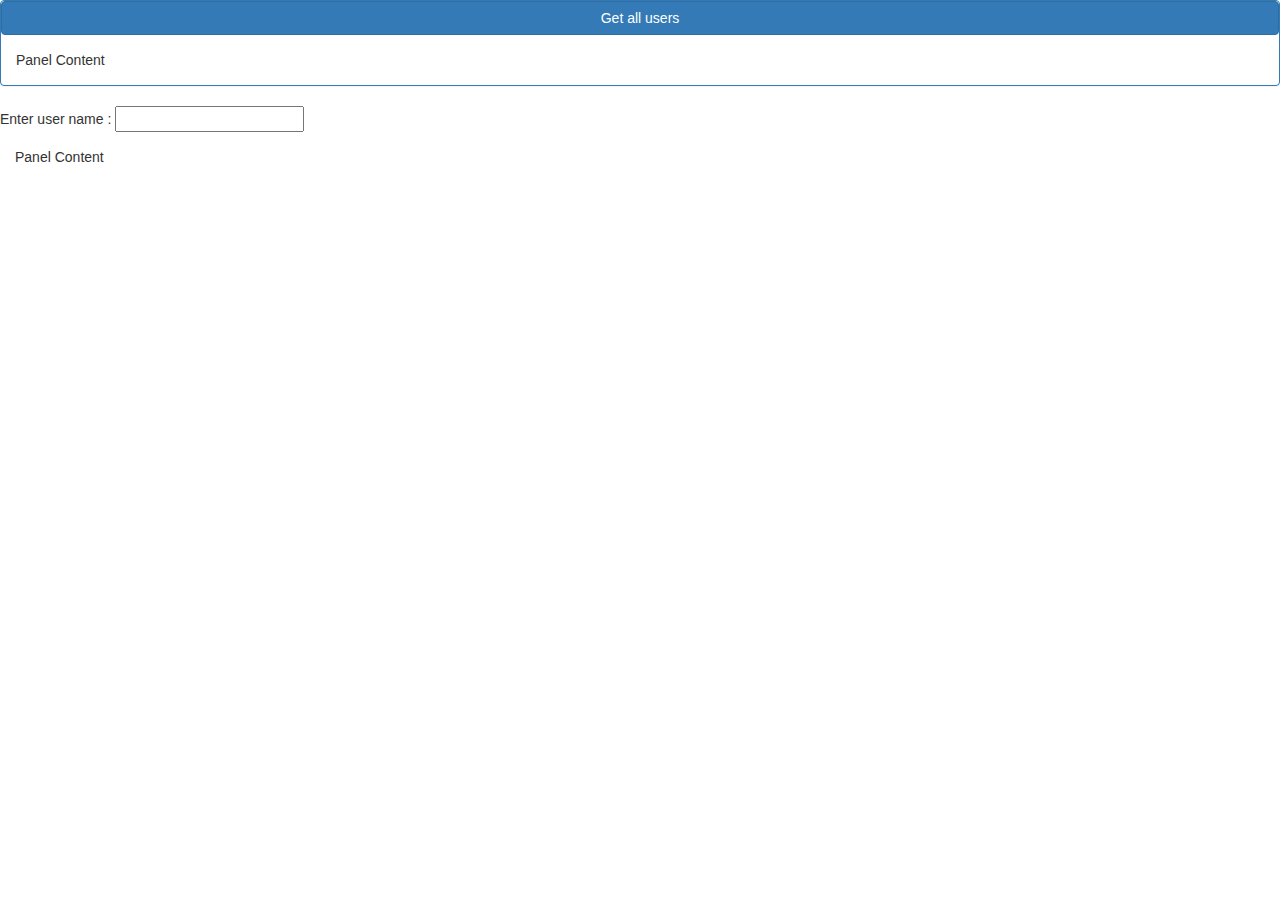
==== search.html @ fea65f45 "search" ====
<!DOCTYPE html>
<html lang="en">
<head>
    <meta charset="UTF-8">
    <title>Search</title>
    <link rel="stylesheet" href="http://maxcdn.bootstrapcdn.com/bootstrap/3.3.6/css/bootstrap.min.css">
</head>
<body>
<script>
    function getAllUser() {
        console.log("in getall user method");
        var xhttp = new XMLHttpRequest();
        xhttp.onreadystatechange = function() {
            if (xhttp.readyState == 4 && xhttp.status == 200) {
                console.log("response req");
                document.querySelector("#allUserPanel").innerHTML = xhttp.responseText;
            }
        };
        xhttp.open("GET", "findUser.php", true);
        xhttp.send();
    }
</script>

<script>
    function showUser(str) {
        if(str.length==0){
            document.querySelector("#findUserPanel").innerHTML="";
        }
        xmlhttp=new XMLHttpRequest();
        xmlhttp.onreadystatechange=function(){
            if (xmlhttp.readyState ==4 && xmlhttp.status==200)
               document.querySelector("#findUserPanel").innerHTML =  xmlhttp.responseText;
        }
        xmlhttp.open("POST","findUser.php",true);
        xmlhttp.setRequestHeader('Content-Type', 'application/x-www-form-urlencoded');
        xmlhttp.send("query="+escape(str));
    }
</script>

    </div>
<div class="panel panel-primary">
    <button type="button" class="btn btn-primary btn-block" onclick="getAllUser()">Get all users</button>
    <div id="allUserPanel" class="panel-body">Panel Content</div>
</div>
<form>
    Enter user name :
    <input type="text" onkeyup="showUser(this.value)">
    <div id="findUserPanel" class="panel-body">Panel Content</div>
</form>
</body>
</html>
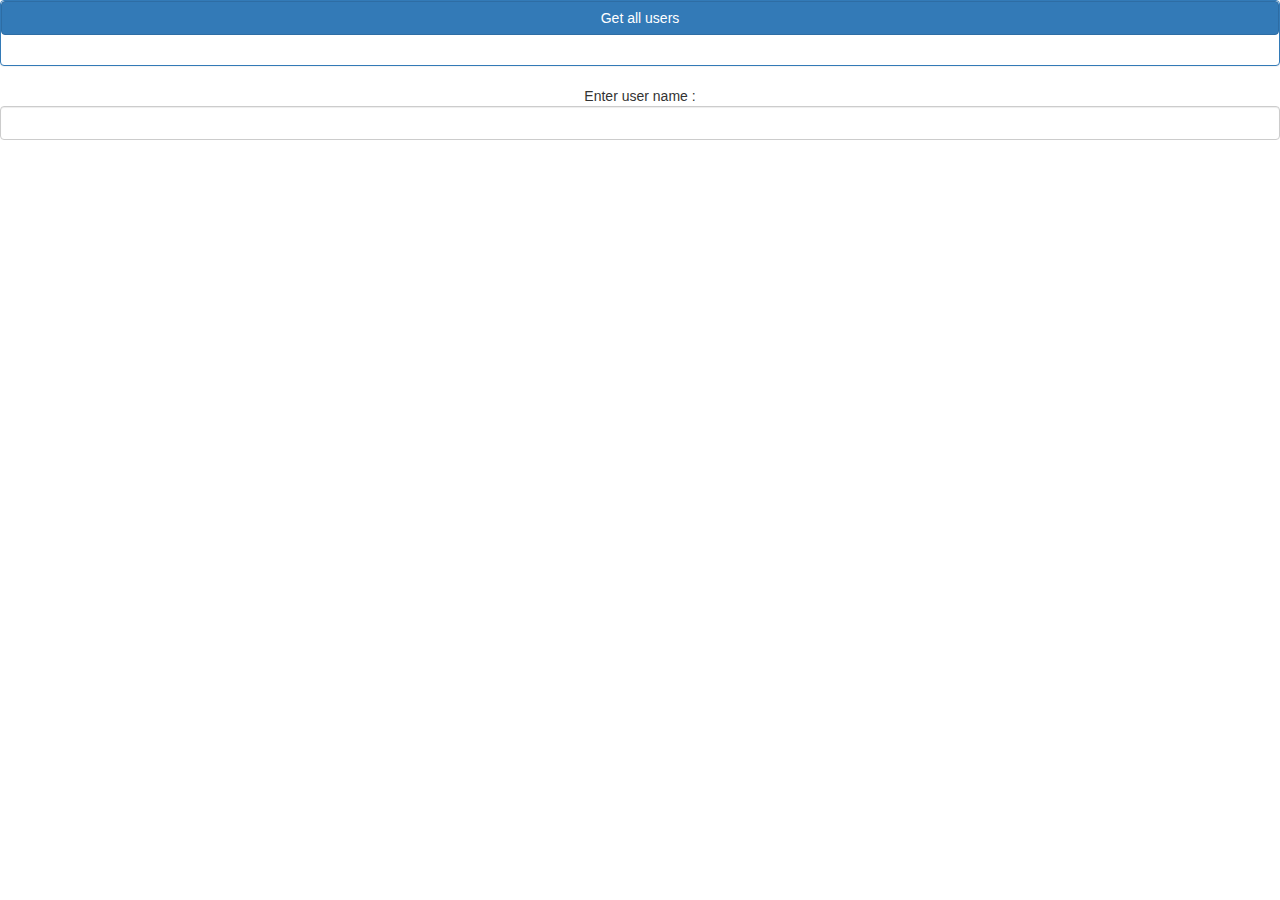
==== commit 35cadd3d: "Search implementation 1.1" ====
--- a/search.html
+++ b/search.html
@@ -4,6 +4,8 @@
     <meta charset="UTF-8">
     <title>Search</title>
     <link rel="stylesheet" href="http://maxcdn.bootstrapcdn.com/bootstrap/3.3.6/css/bootstrap.min.css">
+    <script type="text/javascript" src="jquery.min.js"></script>
+    <meta name="viewport" content="width=device-width, initial-scale=1">
 </head>
 <body>
 <script>
@@ -35,17 +37,23 @@
         xmlhttp.setRequestHeader('Content-Type', 'application/x-www-form-urlencoded');
         xmlhttp.send("query="+escape(str));
     }
+    function addFriend() {
+        $.get("addFriend.php");
+        return false;
+    }
+    $('#findUserPanel').click(addFriend());
 </script>
 
     </div>
 <div class="panel panel-primary">
     <button type="button" class="btn btn-primary btn-block" onclick="getAllUser()">Get all users</button>
-    <div id="allUserPanel" class="panel-body">Panel Content</div>
+    <div id="allUserPanel" class="panel-body"></div>
 </div>
-<form>
+<form style="text-align: center">
     Enter user name :
-    <input type="text" onkeyup="showUser(this.value)">
-    <div id="findUserPanel" class="panel-body">Panel Content</div>
+    <input type="text" class="form-control" onkeyup="showUser(this.value)">
+    <div id="findUserPanel" class="panel-body"></div>
 </form>
 </body>
+
 </html>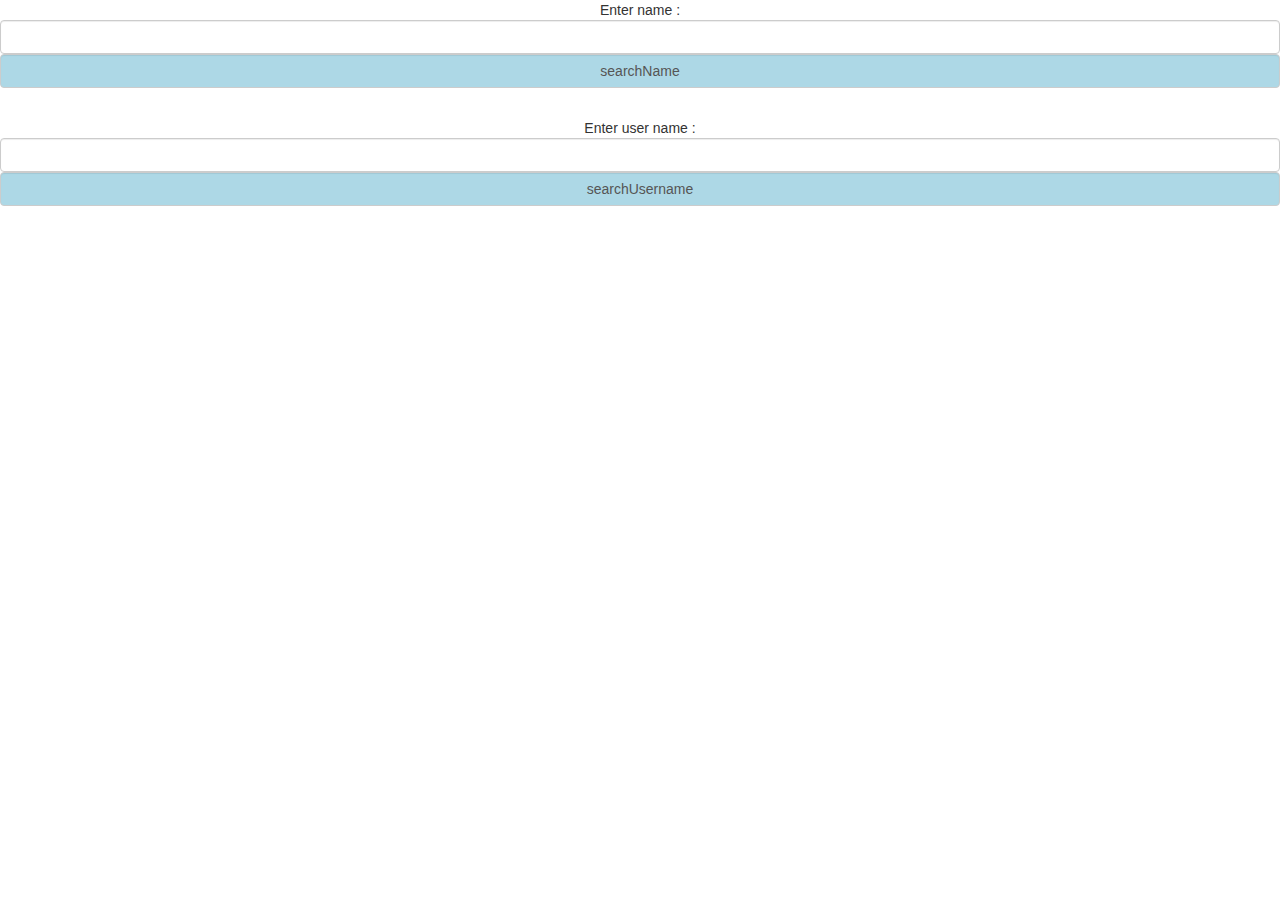
==== commit 959c665e: "final-1" ====
--- a/search.html
+++ b/search.html
@@ -4,56 +4,121 @@
     <meta charset="UTF-8">
     <title>Search</title>
     <link rel="stylesheet" href="http://maxcdn.bootstrapcdn.com/bootstrap/3.3.6/css/bootstrap.min.css">
-    <script type="text/javascript" src="jquery.min.js"></script>
+    <script type="text/javascript" src="./js/JQuery.js"></script>
     <meta name="viewport" content="width=device-width, initial-scale=1">
 </head>
 <body>
+<div style="text-align: center">
+    <div>
+        Enter name :
+        <input type="text" id="name-input" class="form-control">
+        <input type="button" id="searchName" class="form-control" value="searchName" style="background-color: lightblue;">
+        <div id="findName" class="panel-body"></div>
+    </div>
+
+</div>
+<div style="text-align: center">
+    <div>
+        Enter user name :
+        <input type="text" id="Uname-input" class="form-control">
+        <input type="button" id="searchUsername" class="form-control" value="searchUsername" style="background-color: lightblue;">
+        <div id="findUsername" class="panel-body"></div>
+    </div>
+
+</div>
+
 <script>
-    function getAllUser() {
-        console.log("in getall user method");
-        var xhttp = new XMLHttpRequest();
-        xhttp.onreadystatechange = function() {
-            if (xhttp.readyState == 4 && xhttp.status == 200) {
-                console.log("response req");
-                document.querySelector("#allUserPanel").innerHTML = xhttp.responseText;
-            }
-        };
-        xhttp.open("GET", "findUser.php", true);
-        xhttp.send();
-    }
+    $(document).ready(function() {
+        $(document).on('click','#searchUsername',function (){
+            console.log($('#Uname-input').val());
+            $("#searchUsername").html("");
+            $.ajax('http://localhost/DB-Final/findUser.php', {
+                data: {
+                    username: $('#Uname-input').val(),
+                    func: 'findUsername'
+                },
+                method: 'post',
+                success: function (xml) {
+                    console.log(xml);
+                    var contacts = $(xml).children('users');
+
+                    contacts.children('user').each(function () {
+                        var person = '<div class="person"><span>First Name: </span><span >' + $(this).children('name').text() + '</span><br><span>Last Name: </span><span>' + $(this).children('family').text() + '</span><br><span>username: </span><span class="username">' + $(this).children('username').text() + '</span><br><button type="button" class="addUser">Add to my friends</button></div>';
+                        $('#findUsername').append(person);
+                    });
+                    $(document).on('click', '.addUser', function () {
+                        var x = $(this);
+                        var username = x.parent().children(".username").html();
+                        console.log(username);
+
+                        $.ajax('findUser.php', {
+                            data: {
+                                username: username,
+                                func: 'addUsername'
+                            },
+                            method: 'post',
+                            success: function (data) {
+                                console.log(data);
+                                alert("successfuly added to your contacts.");
+                                x.css('background-color', 'green');
+                            }, error: function (jqXHR, textStatus, errorThrown) {
+                                // Handle errors here
+                                console.log('ERRORS: ' + textStatus);
+                                console.log(jqXHR.responseText);
+                                // STOP LOADING SPINNER
+                            }
+                        });
+                    });
+                }
+            });
+        });
+        $('#searchName').click(function (){
+            console.log($('#name-input').val());
+            $("#findName").html("");
+            $.ajax('http://localhost/DB-Final/findUser.php', {
+                data: {
+                    name: $('#name-input').val(),
+                    func: 'findName'
+                },
+                method: 'post',
+                success: function (xml) {
+                    console.log(xml);
+                    var contacts = $(xml).children('users');
+
+                    contacts.children('user').each(function () {
+                        var person = '<div class="person"><span>First Name: </span><span class="name">' + $(this).children('name').text() + '</span><br><span>Last Name: </span><span>' + $(this).children('family').text() + '</span><br><span>username: </span><span class="username">' + $(this).children('username').text() + '</span><br><button type="button" class="addName">Add to my friends</button></div>';
+                        $('#findName').append(person);
+                    });
+                    $(document).on('click', '.addName', function () {
+                        var x = $(this);
+                        var username = x.parent().children(".username").html();
+                        console.log(username);
+
+                        $.ajax('findUser.php', {
+                            data: {
+                                username: username,
+                                func: 'addName'
+                            },
+                            method: 'post',
+                            success: function (data) {
+                                console.log(data);
+                                alert("successfuly added to your contacts.");
+                                x.css('background-color', 'green');
+                            }, error: function (jqXHR, textStatus, errorThrown) {
+                                // Handle errors here
+                                console.log('ERRORS: ' + textStatus);
+                                console.log(jqXHR.responseText);
+                                // STOP LOADING SPINNER
+                            }
+                        });
+                    });
+                }
+            });
+        });
+    });
+
 </script>
 
-<script>
-    function showUser(str) {
-        if(str.length==0){
-            document.querySelector("#findUserPanel").innerHTML="";
-        }
-        xmlhttp=new XMLHttpRequest();
-        xmlhttp.onreadystatechange=function(){
-            if (xmlhttp.readyState ==4 && xmlhttp.status==200)
-               document.querySelector("#findUserPanel").innerHTML =  xmlhttp.responseText;
-        }
-        xmlhttp.open("POST","findUser.php",true);
-        xmlhttp.setRequestHeader('Content-Type', 'application/x-www-form-urlencoded');
-        xmlhttp.send("query="+escape(str));
-    }
-    function addFriend() {
-        $.get("addFriend.php");
-        return false;
-    }
-    $('#findUserPanel').click(addFriend());
-</script>
-
-    </div>
-<div class="panel panel-primary">
-    <button type="button" class="btn btn-primary btn-block" onclick="getAllUser()">Get all users</button>
-    <div id="allUserPanel" class="panel-body"></div>
-</div>
-<form style="text-align: center">
-    Enter user name :
-    <input type="text" class="form-control" onkeyup="showUser(this.value)">
-    <div id="findUserPanel" class="panel-body"></div>
-</form>
 </body>
 
 </html>